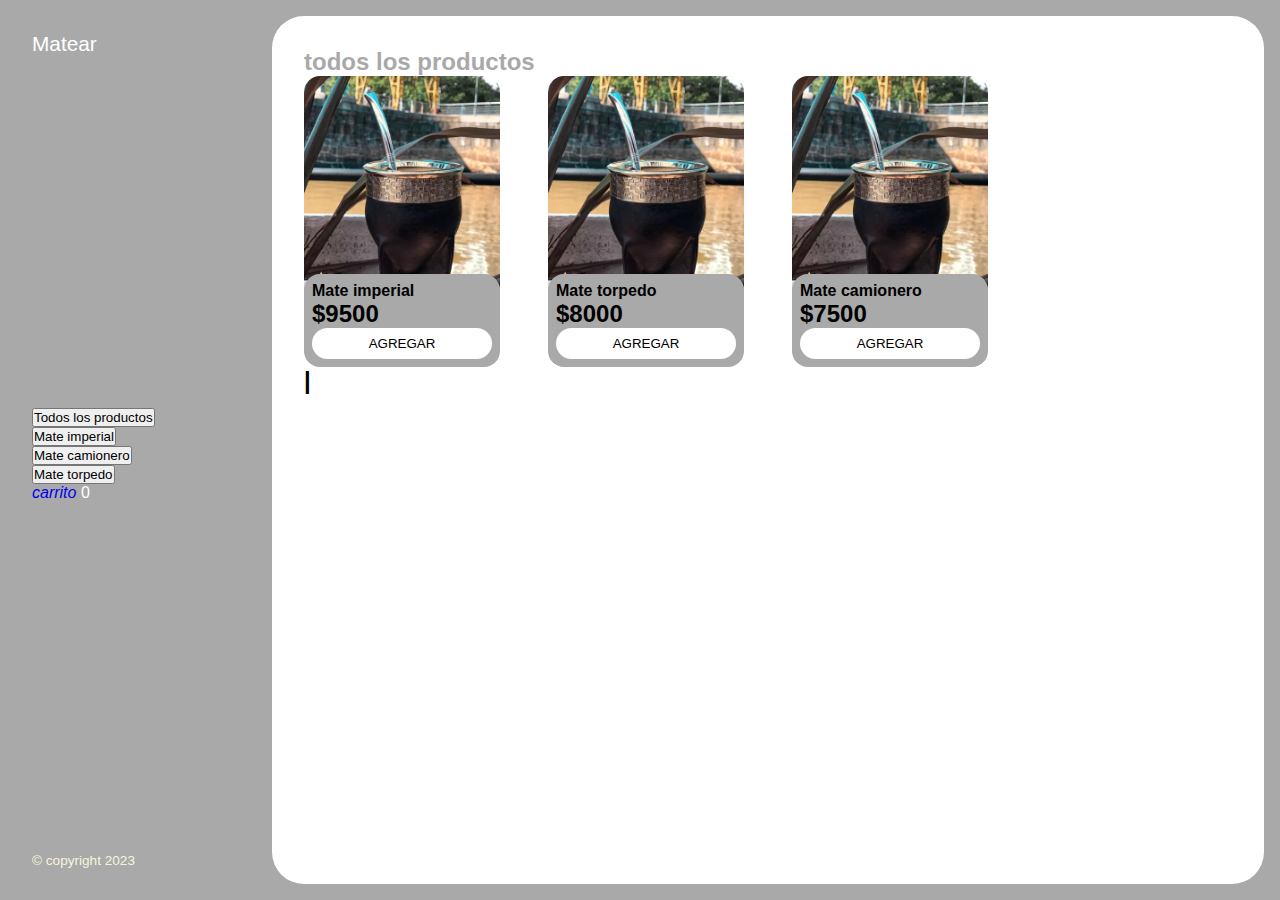
==== index.html @ f5de71a3 "primer commit" ====
<!DOCTYPE html>
<html lang="en">
<head>
    <meta charset="UTF-8">
    <meta http-equiv="X-UA-Compatible" content="IE=edge">
    <meta name="viewport" content="width=device-width, initial-scale=1.0">
    
    <link rel="stylesheet" href="./main.css">
    <title>Document</title>
</head>
<body>

    <div class="container">
        <aside>
            <header>
                <h1 class="logo">Matear</h1>
            </header>

            <nav>
                <ul> 
                    <li><button class="boton-menu boton-categoria active">Todos los productos</button></li>
                    <li><button class="boton-menu boton-categoria">Mate imperial</button></li>
                    <li><button class="boton-menu boton-categoria">Mate camionero</button></li>
                    <li><button class="boton-menu boton-categoria">Mate torpedo</button></li>
                    <li>
                        <a class="boton-carrito" href="./carrito.html">
                            <i>carrito</i>
                        </a> <span class="numerito">0</span>
                    </li>
                </ul>
            </nav>

            <footer>
                <p class="texto-footer">© copyright 2023</p>
            </footer>
        </aside>

        <main>
            <h2 class="titulo-principal">todos los productos<h2>
        <div class="contenedor-productos">

            <!-- producto1 -->
            <div class="producto">
                <img class="producto-imagen" src="./img/mate.jpg" alt="">
                <div class="producto-detalles">
                    <h3 class="producto-titulo">Mate imperial</h3>
                    <p class="producto-precio">$9500</p>
                    <button class="producto-agregar">agregar</button>
                </div>
            </div>

        <!-- producto2 -->
        <div class="producto">
            <img class="producto-imagen" src="./img/mate.jpg" alt="">
            <div class="producto-detalles">
                <h3 class="producto-titulo">Mate torpedo</h3>
                <p class="producto-precio">$8000</p>
                <button class="producto-agregar">agregar</button>
            </div>
        </div>
        <!-- producto3 -->

        <div class="producto">
            <img class="producto-imagen" src="./img/mate.jpg" alt="">
            <div class="producto-detalles">
                <h3 class="producto-titulo">Mate camionero</h3>
                <p class="producto-precio">$7500</p>
                <button class="producto-agregar">agregar</button>
            </div>
        </div>

        <!-- fin -->

    </div>

    |   </main>
    </div>





    <script src="./js/carrito.js"></script>
</body>
</html>
---- main.css ----
:root{
 --clr-main: 

}

*{




    margin: 0;
    padding: 0;
    box-sizing: border-box;
    font-family: sans-serif;
}

h1,h2,h3,h4,h5,h6,p,a,input,textarea,ul{

    margin: 0;
    padding: 0;
}

ul{
    list-style-type: none;
}

a{
    text-decoration: none;
}


.container{
    display: grid;
    grid-template-columns: 1fr 4fr;
    background-color: darkgray;
}

aside{
    padding: 2rem;
    color: white;
    position: sticky;
    top: 0;
    height: 100vh;
    display: flex;
    flex-direction: column;
    justify-content: space-between;

}

.logo{
    font-weight: 400;
    font-size: 1.3rem;

}

.texto-footer{
    color: beige;
    font-size: 0.85rem;
}

main{
background-color: white;
margin: 1rem;
 border-radius: 2rem;   
 padding: 2rem;
}

.titulo-principal{

color:darkgray;
}

.contenedor-productos{
display: grid;
grid-template-columns: repeat(4,1fr);
gap: 3rem;
}

.producto-imagen{

max-width: 100%;

border-radius: 1rem;
}

.producto-detalles{
    border-radius: 1rem;
    padding: .5rem;
    margin-top: -2rem;
    position: relative;
    color: black;
    display: flex;
    flex-direction: column;


background-color: darkgray
}

.producto-titulo{

font-size: 1rem;
}

.producto-agregar{
    border: 0;
    background-color: white;
    padding: .5rem;
    color:black;
    text-transform: uppercase;
    border-radius: 2rem;
    cursor: pointer;

}
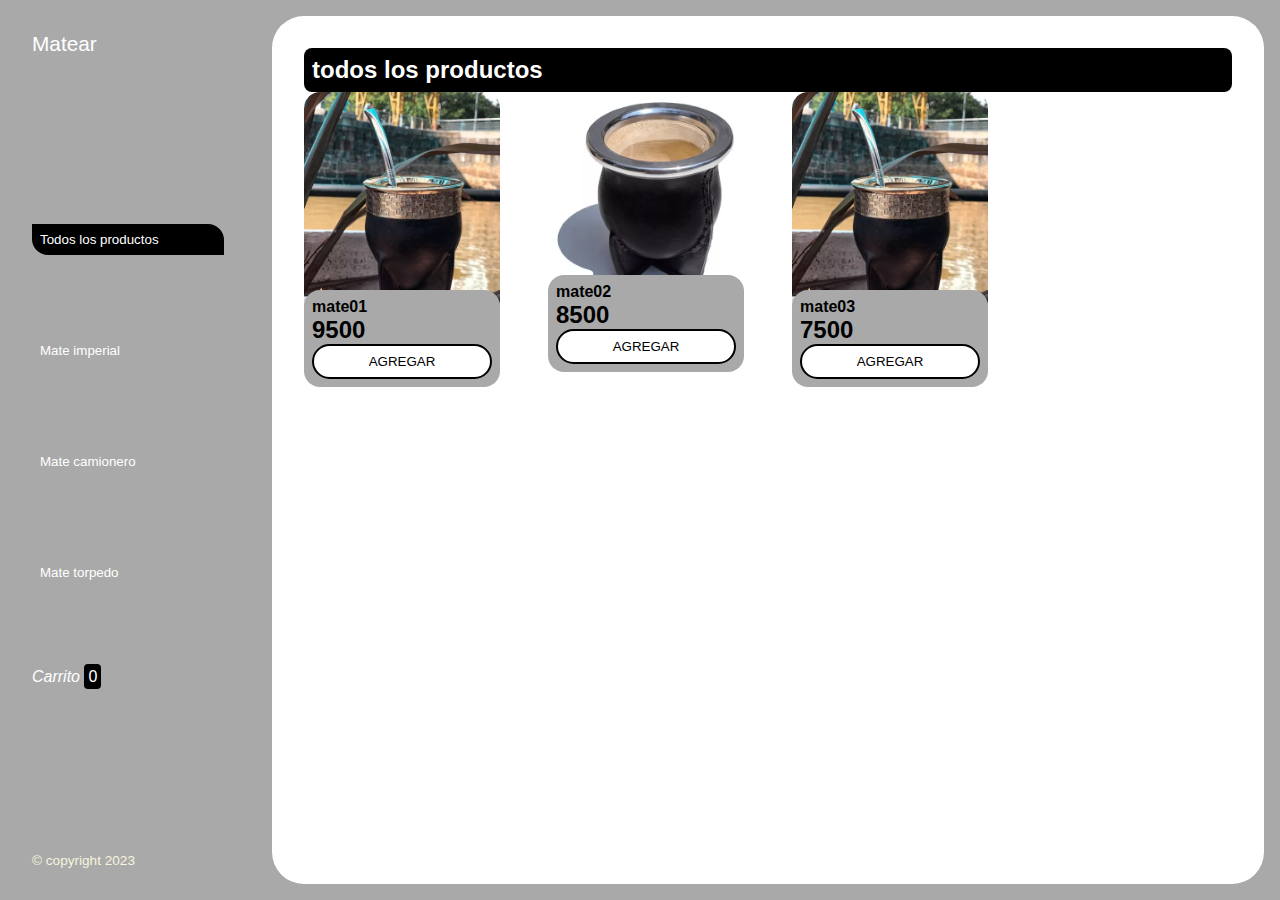
==== commit cd239e67: "segundo repo" ====
--- a/index.html
+++ b/index.html
@@ -6,7 +6,7 @@
     <meta name="viewport" content="width=device-width, initial-scale=1.0">
     
     <link rel="stylesheet" href="./main.css">
-    <title>Document</title>
+    <title>PROYECTO FINAL</title>
 </head>
 <body>
 
@@ -16,19 +16,20 @@
                 <h1 class="logo">Matear</h1>
             </header>
 
-            <nav>
-                <ul> 
-                    <li><button class="boton-menu boton-categoria active">Todos los productos</button></li>
-                    <li><button class="boton-menu boton-categoria">Mate imperial</button></li>
-                    <li><button class="boton-menu boton-categoria">Mate camionero</button></li>
-                    <li><button class="boton-menu boton-categoria">Mate torpedo</button></li>
-                    <li>
-                        <a class="boton-carrito" href="./carrito.html">
-                            <i>carrito</i>
-                        </a> <span class="numerito">0</span>
-                    </li>
-                </ul>
-            </nav>
+      <nav> 
+    <ul class="menu"> 
+        <li><button id="todos" class="boton-menu boton-categoria active">Todos los productos</button></li>
+        <li><button id="abrigos" class="boton-menu boton-categoria">Mate imperial</button></li>
+        <li><button id="camisetas" class="boton-menu boton-categoria">Mate camionero</button></li>
+        <li><button id="pantalones" class="boton-menu boton-categoria">Mate torpedo</button></li>
+        <li>
+            <a class="boton-carrito" href="./carrito.html">
+                <i>Carrito</i>
+            </a> <span class="numerito">0</span>
+        </li>
+    </ul>
+</nav>
+
 
             <footer>
                 <p class="texto-footer">© copyright 2023</p>
@@ -37,49 +38,17 @@
 
         <main>
             <h2 class="titulo-principal">todos los productos<h2>
-        <div class="contenedor-productos">
-
-            <!-- producto1 -->
-            <div class="producto">
-                <img class="producto-imagen" src="./img/mate.jpg" alt="">
-                <div class="producto-detalles">
-                    <h3 class="producto-titulo">Mate imperial</h3>
-                    <p class="producto-precio">$9500</p>
-                    <button class="producto-agregar">agregar</button>
-                </div>
-            </div>
-
-        <!-- producto2 -->
-        <div class="producto">
-            <img class="producto-imagen" src="./img/mate.jpg" alt="">
-            <div class="producto-detalles">
-                <h3 class="producto-titulo">Mate torpedo</h3>
-                <p class="producto-precio">$8000</p>
-                <button class="producto-agregar">agregar</button>
-            </div>
-        </div>
-        <!-- producto3 -->
-
-        <div class="producto">
-            <img class="producto-imagen" src="./img/mate.jpg" alt="">
-            <div class="producto-detalles">
-                <h3 class="producto-titulo">Mate camionero</h3>
-                <p class="producto-precio">$7500</p>
-                <button class="producto-agregar">agregar</button>
-            </div>
-        </div>
-
-        <!-- fin -->
+        <div id="contenedor-productos" class="contenedor-productos">
 
     </div>
 
-    |   </main>
+      </main>
     </div>
 
 
 
 
 
-    <script src="./js/carrito.js"></script>
+    <script src="./js/main.js"></script>
 </body>
 </html>--- a/main.css
+++ b/main.css
@@ -52,6 +52,58 @@
     font-size: 1.3rem;
 
 }
+
+
+.menu {
+    display: flex;
+    flex-direction: column;
+    gap: 5rem;
+}
+
+.boton-menu{
+
+background-color: transparent;
+border: 0;
+color: white;
+cursor:pointer;
+display: flex;
+gap: 1rem;
+font-weight: 400;
+padding: 0.5rem;
+align-items: center;
+}
+
+.boton-menu.active{
+
+background-color: black;
+color: white;
+width: 100%;
+border-top-right-radius: 1rem;
+border-bottom-left-radius: 1rem;
+position: relative;
+}
+
+
+.boton-menu.active::before{
+    content: "";
+    position: absolute;
+
+}
+
+.boton-carrito{
+    margin-top: 2rem;
+    background-color:darkgray;
+    color: white;
+}
+
+.numerito{background-color: black;
+    color: white;
+    padding: .25rem;
+    border-radius: .25rem;
+
+
+}
+
 
 .texto-footer{
     color: beige;
@@ -66,8 +118,10 @@
 }
 
 .titulo-principal{
-
-color:darkgray;
+background-color: black;
+color:white;
+border-radius: .5rem;
+padding: .5rem;
 }
 
 .contenedor-productos{
@@ -109,5 +163,94 @@
     text-transform: uppercase;
     border-radius: 2rem;
     cursor: pointer;
-
+    border:2px solid black
+
+}
+
+.producto-agregar:hover{
+    background-color: rgba(169, 169, 169, 0);
+    color: white;
+    
+}
+
+/* Carrito */
+
+.carrito-vacio{
+background-color:black ;
+color:white;
+border-radius: .5rem;
+}
+
+.carrito-productos{
+    display: flex;
+flex-direction: column;
+gap:1rem;
+}
+
+.carrito-producto{
+display: flex;
+justify-content: space-between;
+background-color: darkgray;
+color: white;
+padding: .5rem;
+border-radius:1rem ;
+}
+
+.carrito-producto-imagen{
+    width: 4rem;
+    border-radius: 1rem;
+}
+
+.carrito-producto small{
+    font-size: .75rem;
+}
+
+.carrito-producto-eliminar{
+border: 0;
+background-color: transparent;
+color: black;
+
+}
+
+.carrito-acciones{
+display: flex;
+justify-content: space-between;
+
+}
+
+.carrito-acciones-vaciar{
+    border: 0;
+    background-color: darkgray;
+padding: 1rem;
+border-radius: 1rem;
+color: white;
+cursor: pointer;
+}
+
+.carrito-acciones-derecha{
+    display: flex;
+}
+
+.carrito-acciones-total{
+    display: flex;
+    background-color: darkgray;
+    border-radius: 1rem;
+    color: white;
+    padding: 1rem;
+    text-transform: uppercase;
+}
+
+
+.carrito-acciones-comprar{
+border: 0;
+background-color: rgba(169, 169, 169, 0.644);
+padding: 1rem;
+text-transform: uppercase;
+cursor: pointer;
+border-radius: 1rem;
+color: white;
+}
+
+.disabled{
+    display: none;
 }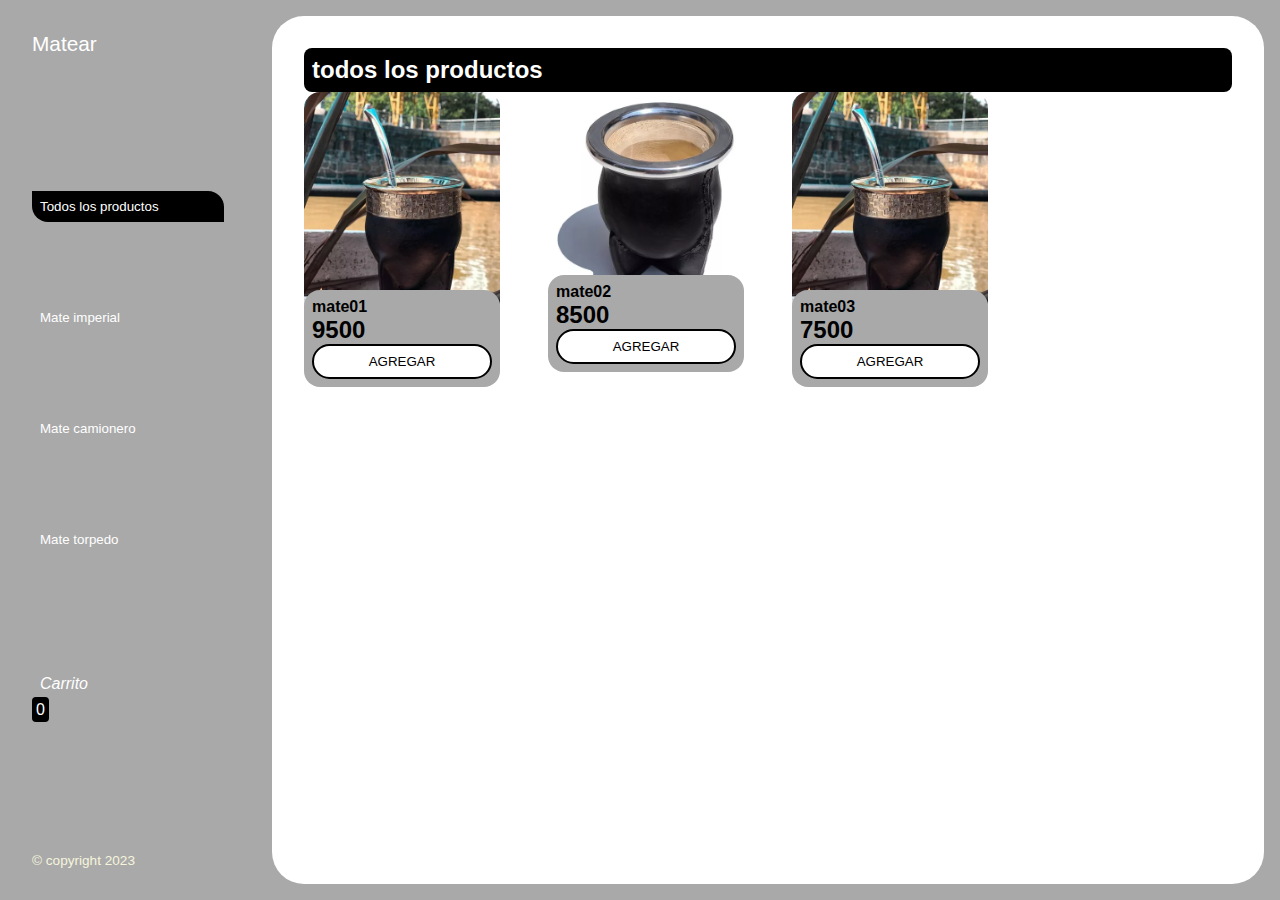
==== commit db5540e1: "tercer commit" ====
--- a/index.html
+++ b/index.html
@@ -23,7 +23,7 @@
         <li><button id="camisetas" class="boton-menu boton-categoria">Mate camionero</button></li>
         <li><button id="pantalones" class="boton-menu boton-categoria">Mate torpedo</button></li>
         <li>
-            <a class="boton-carrito" href="./carrito.html">
+            <a class="boton-menu boton-carrito" href="./carrito.html">
                 <i>Carrito</i>
             </a> <span class="numerito">0</span>
         </li>
@@ -37,7 +37,7 @@
         </aside>
 
         <main>
-            <h2 class="titulo-principal">todos los productos<h2>
+            <h2 class="titulo-principal" id="titulo-principal">todos los productos<h2>
         <div id="contenedor-productos" class="contenedor-productos">
 
     </div>
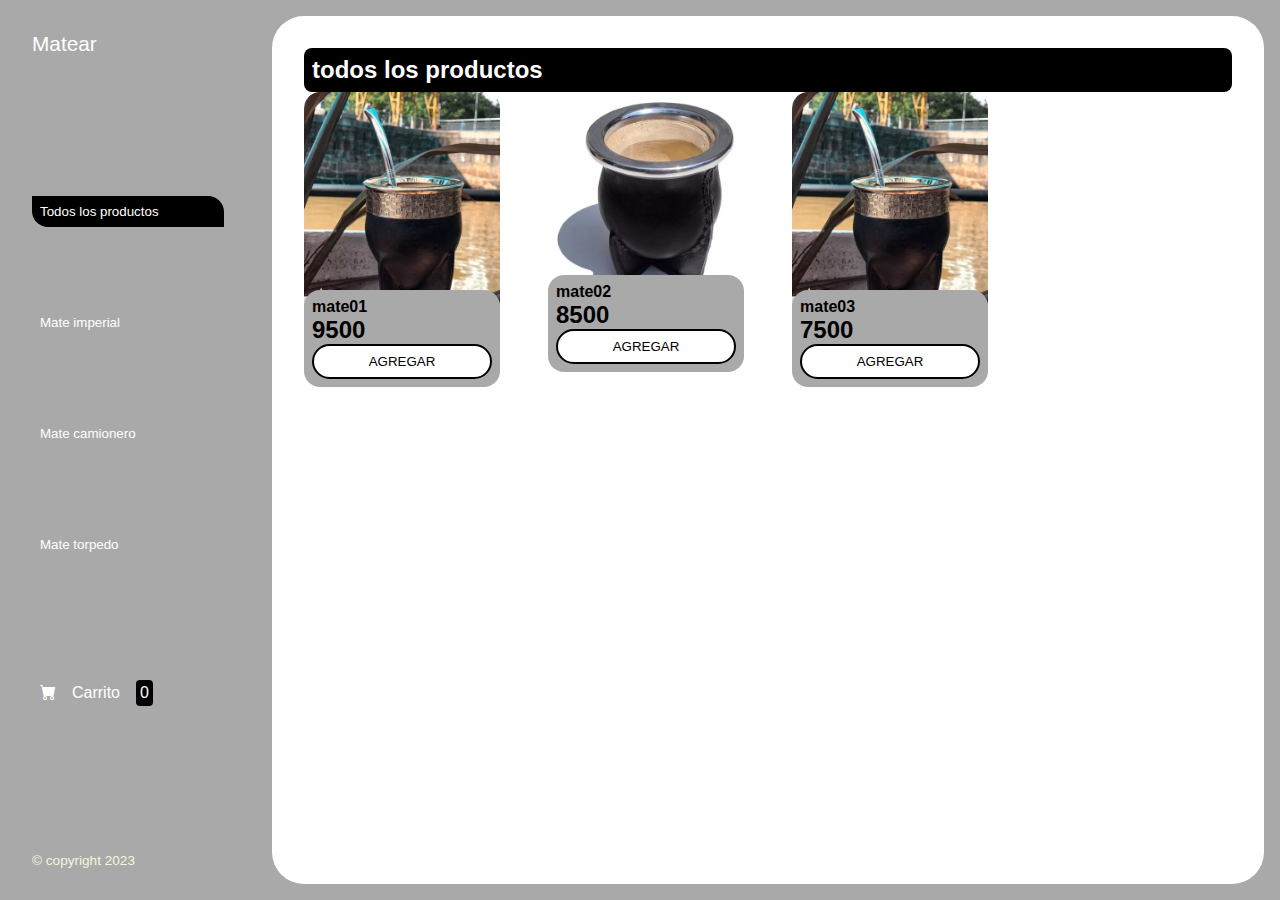
==== commit dfbdbb1c: "tercerfinalrepo" ====
--- a/index.html
+++ b/index.html
@@ -4,7 +4,7 @@
     <meta charset="UTF-8">
     <meta http-equiv="X-UA-Compatible" content="IE=edge">
     <meta name="viewport" content="width=device-width, initial-scale=1.0">
-    
+    <link rel="stylesheet" href="https://cdn.jsdelivr.net/npm/bootstrap-icons@1.9.1/font/bootstrap-icons.css">
     <link rel="stylesheet" href="./main.css">
     <title>PROYECTO FINAL</title>
 </head>
@@ -24,8 +24,8 @@
         <li><button id="pantalones" class="boton-menu boton-categoria">Mate torpedo</button></li>
         <li>
             <a class="boton-menu boton-carrito" href="./carrito.html">
-                <i>Carrito</i>
-            </a> <span class="numerito">0</span>
+                <i class="bi bi-cart-fill"></i> Carrito<span id="numerito" class="numerito">0</span>
+            </a>
         </li>
     </ul>
 </nav>
--- a/main.css
+++ b/main.css
@@ -252,5 +252,5 @@
 }
 
 .disabled{
-    display: none;
+    display:none;
 }